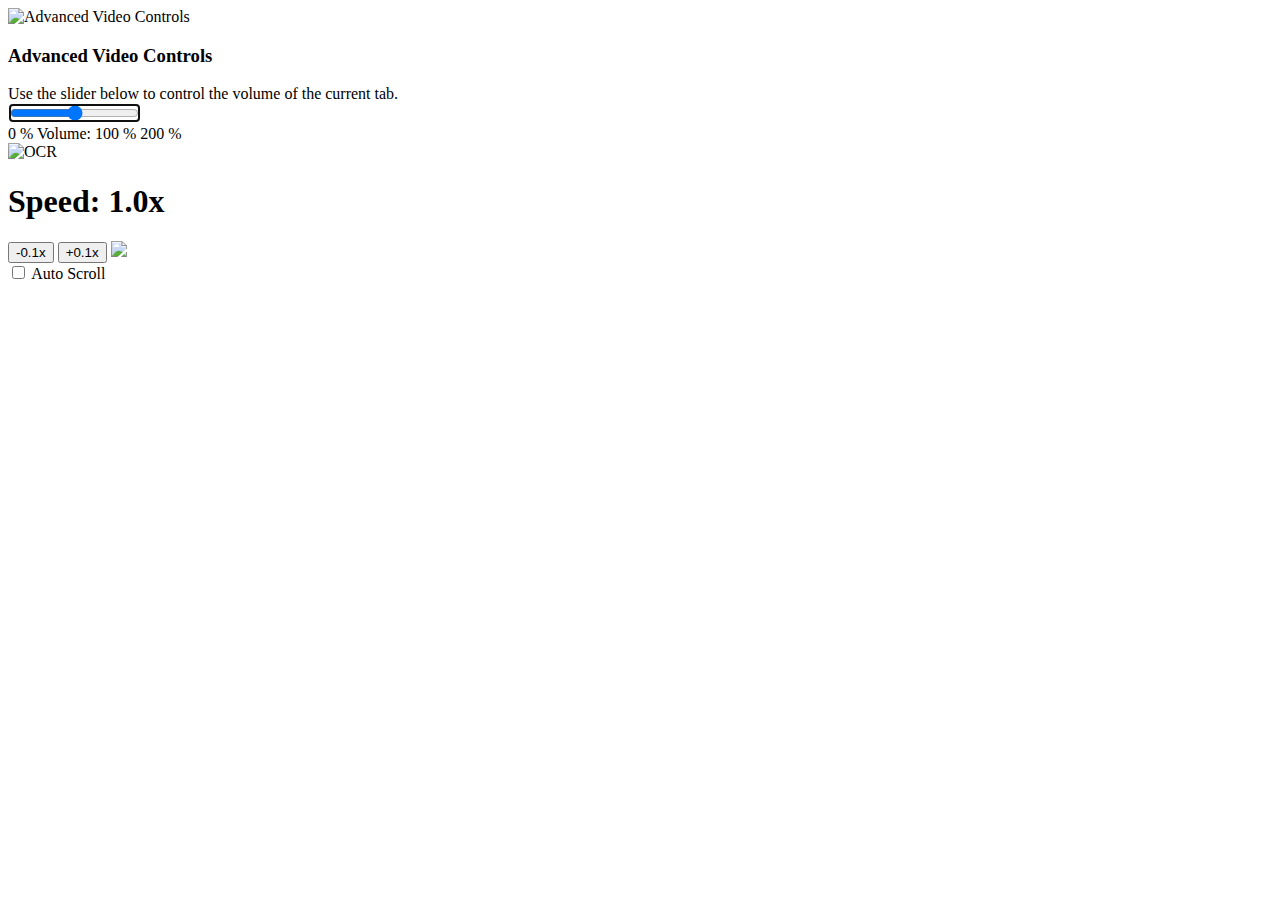
==== assets/popup.html @ 59440e93 "added yt short skip" ====
<!-- This File contains the UI for popup window -->
<!DOCTYPE html>
<html lang="en">

<head>
  <meta charset="UTF-8" />
  <meta name="viewport" content="width=device-width, initial-scale=1.0" />
  <link rel="stylesheet" href="/assets/popup.css" />
  
  <title>Advanced Video Controls</title>
</head>

<body>
  <header class="header">
    <div class="title">
      <img class="title_icon" src="images/logo.png" alt="Advanced Video Controls">
      <h3 class="title_name">Advanced Video Controls</h3>
    </div>
    <div class="title_desc">
      Use the slider below to control the volume of the current tab.
    </div>
  </header>

  <div class="volume-slider">
    <input class="slider" type="range" min="0" max="200" step="1" value="100" autofocus>
  </div>

  <div class="volume-info">
    <span class="volume-min">0 %</span>
    <span class="volume-current">
      Volume:
      <span class="current-val">100</span> %
    </span>
    <span class="volume-max">200 %</span>
  </div>

  <div class="buttons">
    <span class="ocr-button" data-tooltip="Optical Character Recognition">
      <img src="images/ocr_logo.png" alt="OCR">
    </span>

    <span class="speed-buttons">
      <h1 class="speed-value">Speed: 1.0x</h1>
      <button class="speed-down" data-tooltip="Decrease Speed">-0.1x</button>
      <button class="speed-up" data-tooltip="Increase Speed">+0.1x</button>
    </span>

    <span class="pip-button" data-tooltip="Picture In Picture">
      <img src="images/pip_logo.png">
    </span>
    <div class="autoscroll">
      <input type="checkbox" id="autoScrollToggle">
      <label for="autoScrollToggle">Auto Scroll</label>
    </div>
  </div>
  <script src="/assets/popup.js"></script>
</body>
</html>
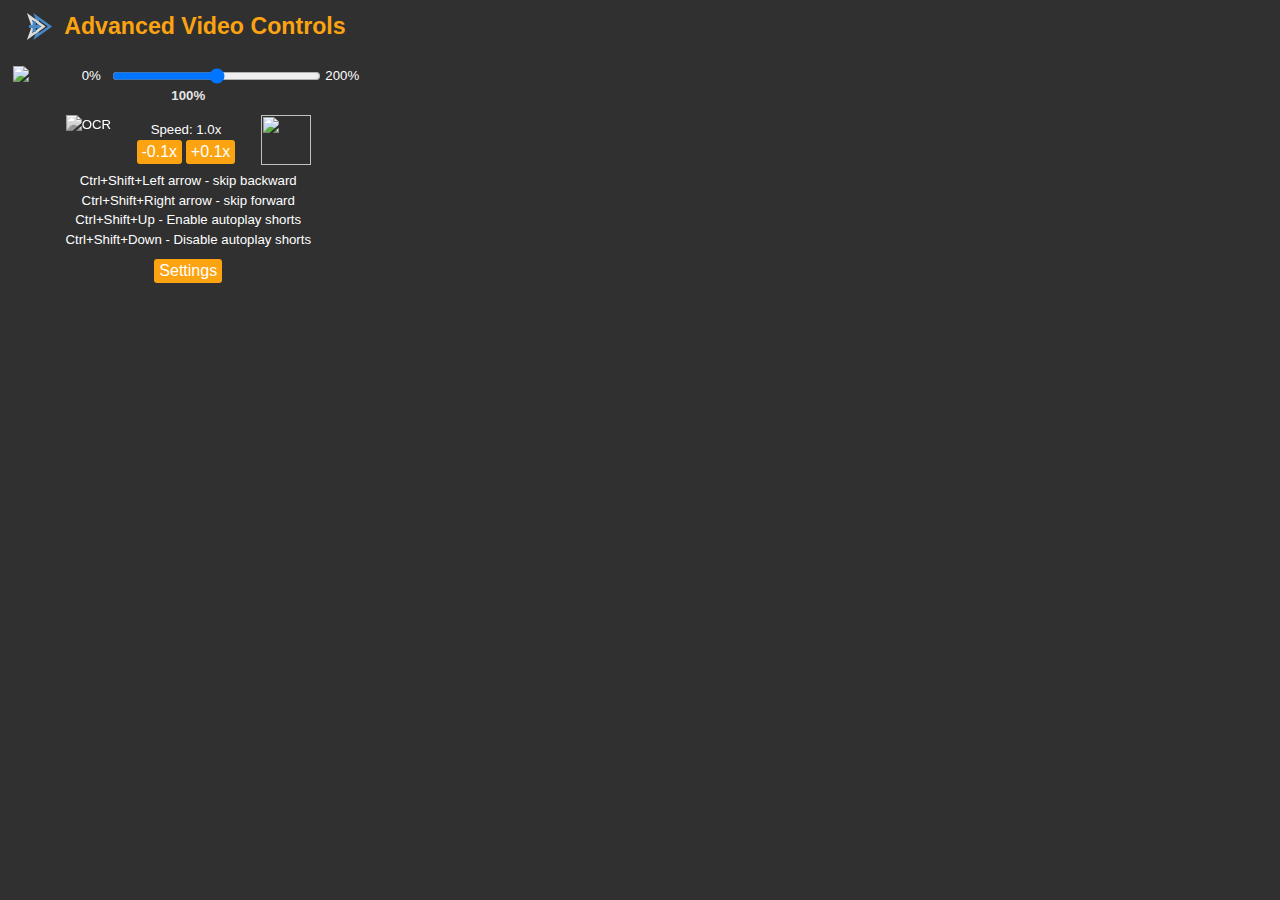
==== commit 4b552e7e: "cleaned up UI and Updated Icon" ====
--- a/assets/popup.html
+++ b/assets/popup.html
@@ -5,38 +5,33 @@
 <head>
   <meta charset="UTF-8" />
   <meta name="viewport" content="width=device-width, initial-scale=1.0" />
-  <link rel="stylesheet" href="/assets/popup.css" />
+  <link rel="stylesheet" href="popup.css" />
   
   <title>Advanced Video Controls</title>
 </head>
 
 <body>
   <header class="header">
-    <div class="title">
-      <img class="title_icon" src="images/logo.png" alt="Advanced Video Controls">
+      <img class="title_icon" src="images/logo2.svg" alt="Advanced Video Controls">
       <h3 class="title_name">Advanced Video Controls</h3>
-    </div>
-    <div class="title_desc">
-      Use the slider below to control the volume of the current tab.
-    </div>
   </header>
 
   <div class="volume-slider">
+    <img src="images/volume_logo.png" alt="Volume slider">
+    <span class="volume-min">0%</span>
     <input class="slider" type="range" min="0" max="200" step="1" value="100" autofocus>
+    <span class="volume-max">200%</span>
   </div>
 
   <div class="volume-info">
-    <span class="volume-min">0 %</span>
     <span class="volume-current">
-      Volume:
-      <span class="current-val">100</span> %
+      <span class="current-val">100</span>%
     </span>
-    <span class="volume-max">200 %</span>
   </div>
 
   <div class="buttons">
-    <span class="ocr-button" data-tooltip="Optical Character Recognition">
-      <img src="images/ocr_logo.png" alt="OCR">
+    <span class="ocr-button" data-tooltip="Coming Soon">
+      <img src="images/ocr_logo.png" alt="OCR" style="filter: grayscale(100%);">
     </span>
 
     <span class="speed-buttons">
@@ -48,11 +43,24 @@
     <span class="pip-button" data-tooltip="Picture In Picture">
       <img src="images/pip_logo.png">
     </span>
-    <div class="autoscroll">
-      <input type="checkbox" id="autoScrollToggle">
-      <label for="autoScrollToggle">Auto Scroll</label>
-    </div>
   </div>
+
+  <div>
+    Ctrl+Shift+Left arrow - skip backward <br>
+    Ctrl+Shift+Right arrow - skip forward <br>
+    Ctrl+Shift+Up - Enable autoplay shorts <br>
+    Ctrl+Shift+Down - Disable autoplay shorts <br>
+  </div>
+
+  <div class="config">    
+      <!-- <div class="autoscroll">
+        <button class="btn autoplay-button" data-tooltip="Use Ctrl+Shift+Up to enable and Ctrl+Shift+Down to disable">Autoscroll</button>
+      </div> -->
+      <div class="settings">
+        <button class="btn settings-button">Settings</button>
+      </div>
+  </div>
+    
   <script src="/assets/popup.js"></script>
 </body>
 </html>--- a/assets/popup.css
+++ b/assets/popup.css
@@ -0,0 +1,189 @@
+/* CSS for popup.html */
+* {
+    margin: 0;
+    padding: 0;
+    border: 0;
+    font-size: 100%;
+    font: inherit;
+    vertical-align: baseline
+}
+
+
+body {  
+    padding: 1em;
+    font-size: .8275em;
+    line-height: 1.5em;
+    font-family: 'Helvetica Neue', 'Lucida Grande', sans-serif;
+    width: 350px;
+    color: white;
+    background-color: #303030;
+    display: flex;
+    flex-direction: column;
+    justify-content: center;
+    align-items: center;
+    text-align: center;
+}
+
+.header {
+    margin-bottom: 2em;
+    font-size: 2em;
+    margin: auto;
+    display: flex;
+    align-items: center;
+    justify-content: center;
+    font: inherit;
+    width: 100%;
+}
+
+
+
+.title {
+    display: flex;
+    justify-content: left;
+    align-items: center;
+}
+
+.title_icon {
+    vertical-align: text-bottom;
+    height: 2em;
+    width: 2em;
+}
+
+.title_name {
+    display: inline-block;
+    padding: 0 0.2em;
+    font-size: 1.75em;
+    font-weight: 700;
+    margin-left: 0.3em;
+    color: #fca311;
+}
+
+.volume-slider {
+    margin-top: 2em;
+    display: flex;
+}
+
+.volume-slider img{
+    height: 20px;
+}
+
+.volume-slider span{
+    text-align: center;
+    width: 70px
+}
+
+.slider {
+    outline: 0;
+    width: 100%;
+}
+
+.volume-info {
+    display: flex;
+    text-align: center;
+    white-space: nowrap;
+    color: #e5e5e5;
+}
+
+.volume-current {
+    font-weight: 700;
+    width: 100%
+}
+
+.current-val {
+    font-weight: 700
+}
+
+.buttons {
+    margin-top: 2.5%;
+    display: flex;
+    justify-content: space-between;
+    width: 70%;
+}
+
+.buttons img{
+    width:50px;
+    height: 50px;
+    position:relative;
+}
+
+.config{
+    margin-top: 2.5%;
+    width: 90%;
+    display: flex;
+    justify-content:space-evenly;
+}
+.config div{
+    width: 100px;
+}
+
+button{
+    /* padding: 0% 5%;
+    border-radius: 10% 10% 10% 10%; */
+    
+    display: inline-block;
+    outline: none;
+    cursor: pointer;
+    font-weight: 60;
+    border-radius: 3px;
+    padding: 3px 5px;
+    border: 0;
+    color: #fff;
+    background: #fca311;
+    line-height: 1.15;
+    font-size: 16px;
+    :hover {
+        transition: all .1s ease;
+        box-shadow: 0 0 0 0 #fff, 0 0 0 3px #1de9b6;
+    }
+
+}
+
+/* hover text over img */
+
+.ocr-button{
+    position: relative;
+}
+
+.ocr-button:hover::after{
+    content: attr(data-tooltip);
+    background: #fca311;
+    color:white;
+    padding:0px;
+    border-radius: 5px;
+    font-size:0.9em;
+    font-weight: 520;
+    text-align: center;
+
+    position: absolute;
+    left:100%;
+    margin-left: 0px;
+    width: 145px;
+    z-index: 10;
+}
+
+.pip-button{
+    position: relative;
+}
+
+.pip-button:hover::after{
+    content: attr(data-tooltip);
+    background: #fca311;
+    color:white;
+    padding:0px;
+    border-radius: 5px;
+    font-size:0.9em;
+    font-weight: 520;
+    text-align: center;
+
+    position: absolute;
+    right:100%;
+    margin-left: 0px;
+    width:145px;
+    z-index: 10;
+
+}
+
+.speed-value {
+    padding-top: 5%;
+    text-align: center;
+}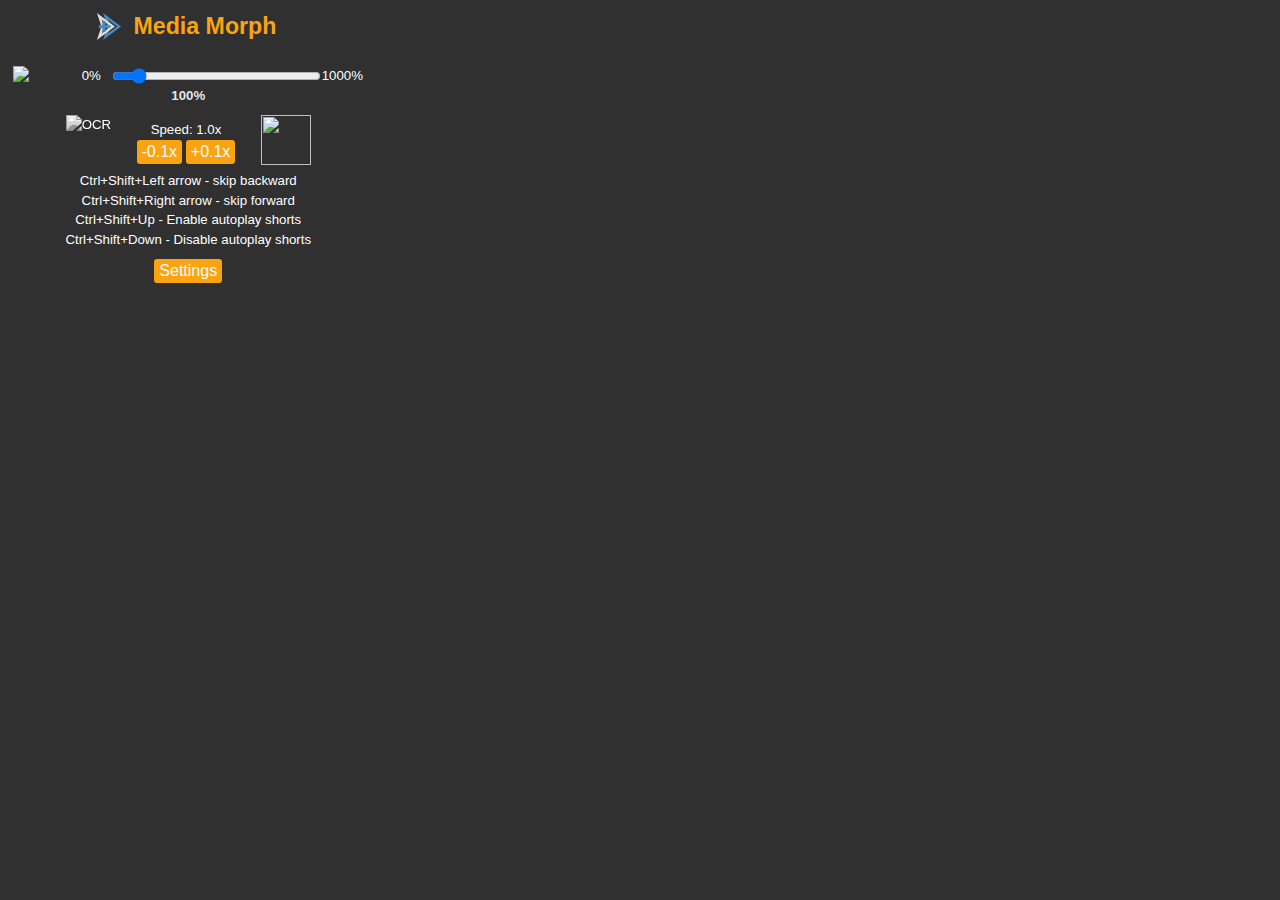
==== commit 3e571795: "updated name" ====
--- a/assets/popup.html
+++ b/assets/popup.html
@@ -7,20 +7,20 @@
   <meta name="viewport" content="width=device-width, initial-scale=1.0" />
   <link rel="stylesheet" href="popup.css" />
   
-  <title>Advanced Video Controls</title>
+  <title>Media Morph</title>
 </head>
 
 <body>
   <header class="header">
-      <img class="title_icon" src="images/logo2.svg" alt="Advanced Video Controls">
-      <h3 class="title_name">Advanced Video Controls</h3>
+      <img class="title_icon" src="images/logo2.svg" alt="Media Morph">
+      <h3 class="title_name">Media Morph</h3>
   </header>
 
   <div class="volume-slider">
     <img src="images/volume_logo.png" alt="Volume slider">
     <span class="volume-min">0%</span>
-    <input class="slider" type="range" min="0" max="200" step="1" value="100" autofocus>
-    <span class="volume-max">200%</span>
+    <input class="slider" type="range" min="0" max="1000" step="1" value="100" autofocus>
+    <span class="volume-max">1000%</span>
   </div>
 
   <div class="volume-info">
